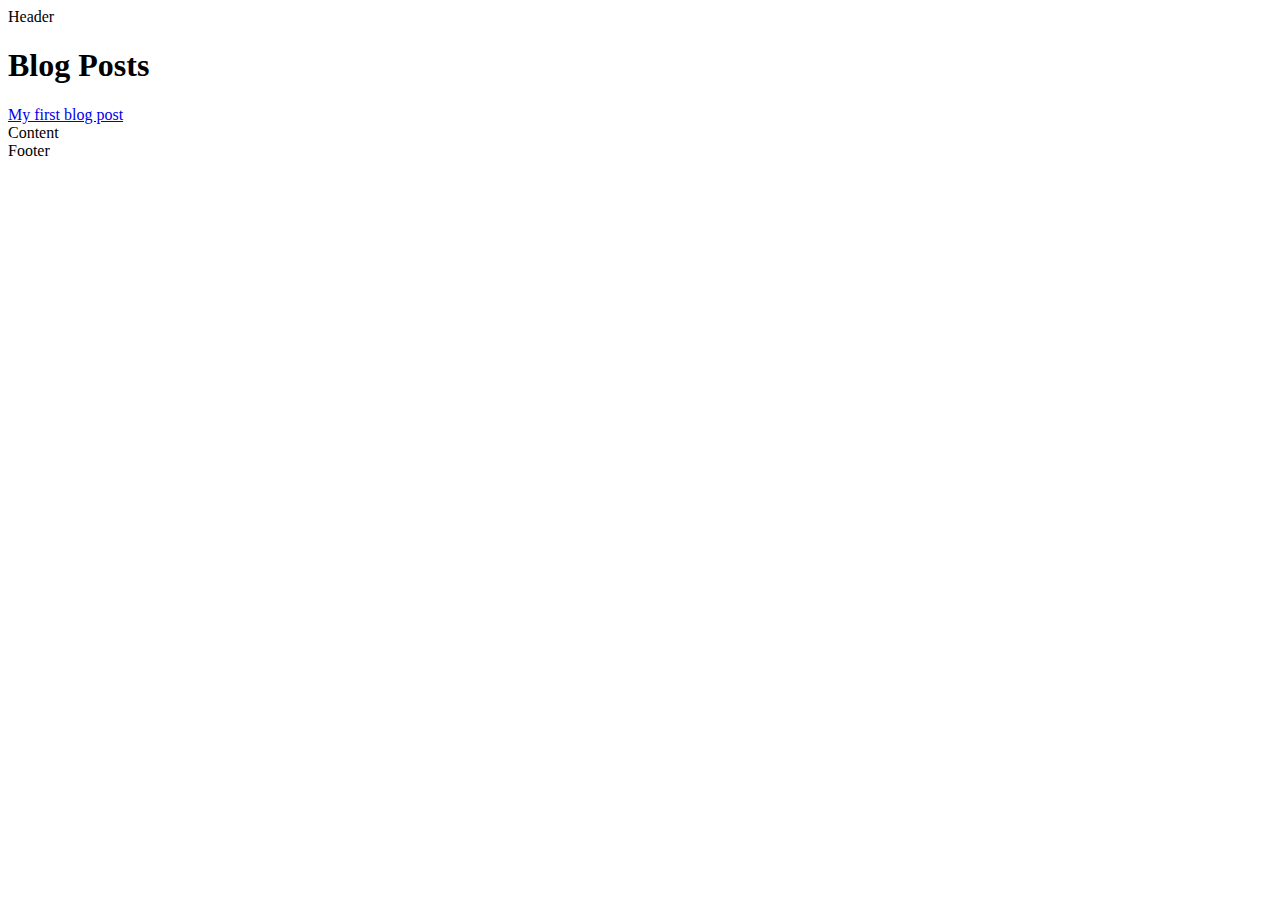
==== index.html @ 630269a0 "Inital commit" ====
<!DOCTYPE html>
<html lang="en">
  <head>
    <meta charset="utf-8" />
    <title>Exercise 1</title>
    <meta
      content="width=device-width, initial-scale=1, maximum-scale=1"
      name="viewport"
    />
    <link rel="stylesheet" href="css/style.css">

  </head>

  <body>
  <div class = "container">
    <div class="header box">Header</div>
    <div class="sidebar box">
      <h1>Blog Posts</h1>
      <!-- Add Link To Blog Here -->
       <a href="blog-post.html">My first blog post</a> 
    </div>
    <div class="content box">Content</div>
    <div class="footer box">Footer</div>
  </div>
  </body>
</html>
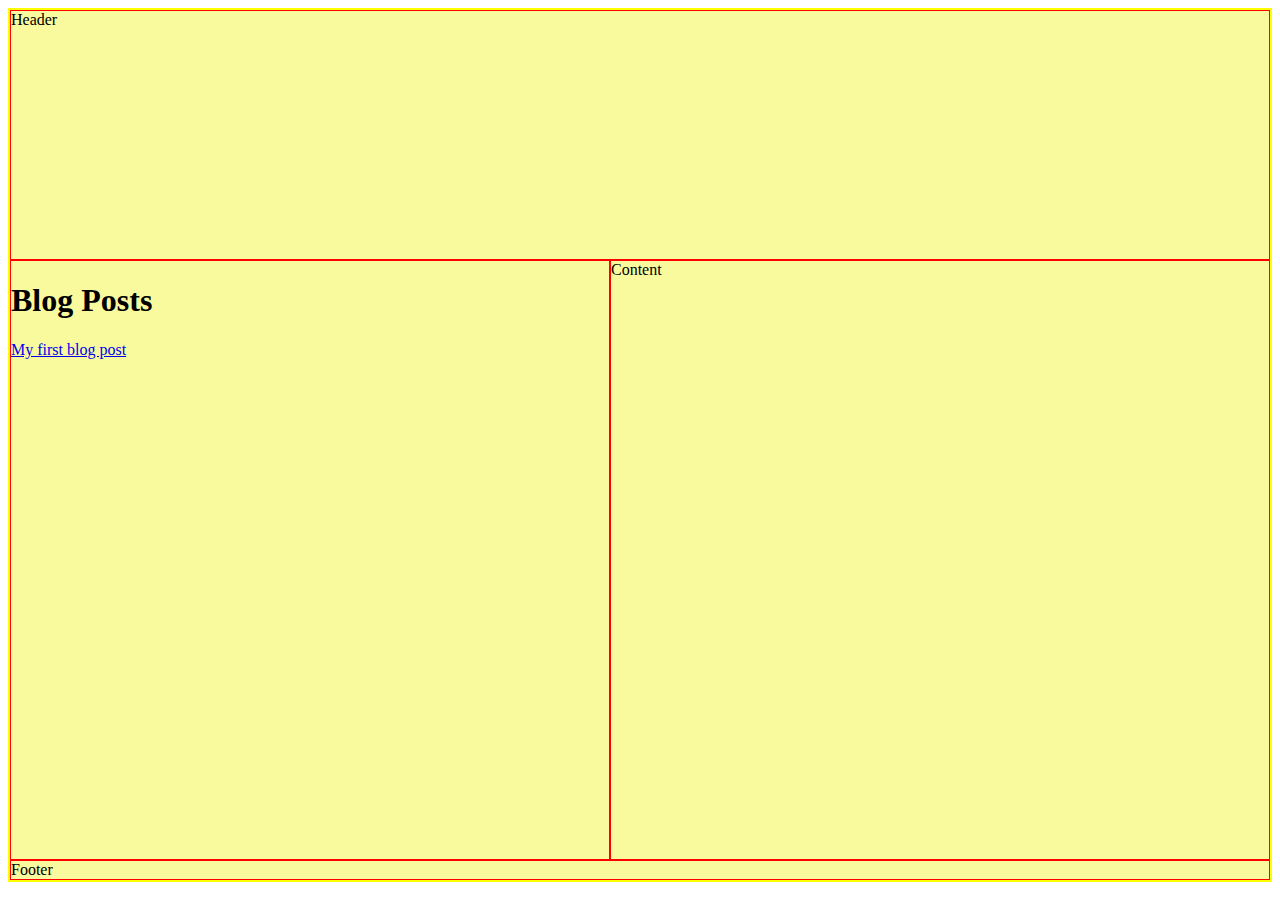
==== commit 283e2cb2: "Capitalized "CSS" folder name in links for blog and index" ====
--- a/index.html
+++ b/index.html
@@ -7,7 +7,7 @@
       content="width=device-width, initial-scale=1, maximum-scale=1"
       name="viewport"
     />
-    <link rel="stylesheet" href="css/style.css">
+    <link rel="stylesheet" href="CSS/style.css">
 
   </head>
 
--- a/CSS/style.css
+++ b/CSS/style.css
@@ -0,0 +1,35 @@
+.container{
+    /* Step 1: Set display to grid */
+      display:grid;
+   /* Step 2: setup rows amd columns */
+      /* grid-template-columns: repeat(3, 1fr); */
+      grid-template-columns: 300px 300px 300px;
+      grid-template-rows: 250px 600px;
+      grid-template-areas: 
+      "hd hd hd hd hd hd hd hd"
+      "sd sd main main main main main main"
+      "ft ft ft ft ft ft ft ft";
+      border: 2px solid yellow;
+
+  }
+  .box{
+  /* width: 250px;
+    height: 150px; */
+    border: 1px solid red;
+    background: #F8FA9D;
+    }
+
+  .header{
+    /* row start/column start/ row end/ column end */
+    grid-area:hd;
+  }
+
+  .footer{
+    grid-area: ft;  
+  }
+  .sidebar{
+    grid-area: sd;
+  }
+  .content{
+    grid-area: main;
+  }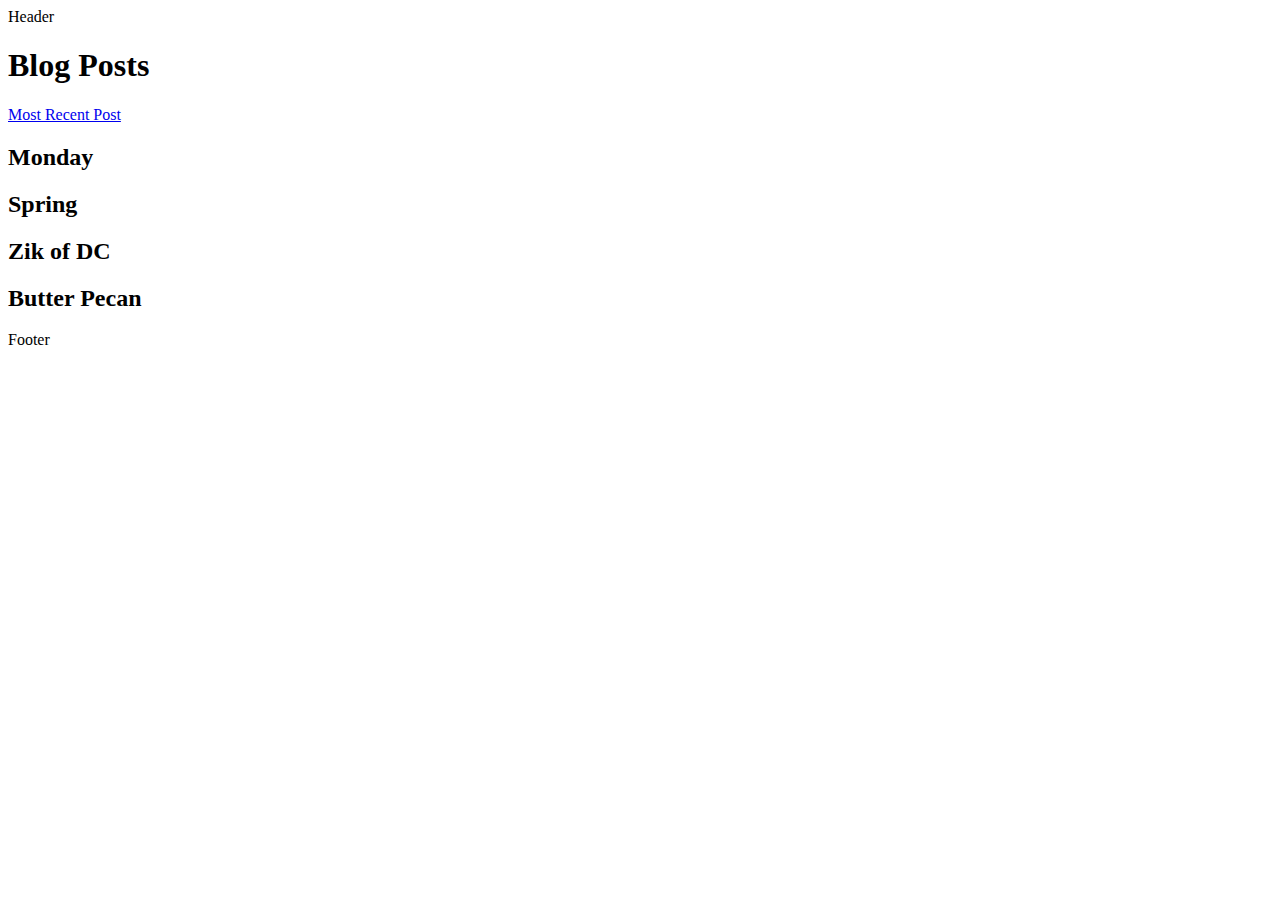
==== commit ca09de6a: "Added a nested grid to the main page." ====
--- a/index.html
+++ b/index.html
@@ -7,19 +7,30 @@
       content="width=device-width, initial-scale=1, maximum-scale=1"
       name="viewport"
     />
-    <link rel="stylesheet" href="CSS/style.css">
-
+    <link rel="stylesheet" href="css/style.css">
   </head>
 
   <body>
   <div class = "container">
     <div class="header box">Header</div>
-    <div class="sidebar box">
-      <h1>Blog Posts</h1>
-      <!-- Add Link To Blog Here -->
-       <a href="blog-post.html">My first blog post</a> 
+    <div class="sidebar box"><h1>Blog Posts</h1><a href="post.html">Most Recent Post</a></div>
+    <div class="content box">
+<!--  Added a nested grid  -->
+		<div id="nestedGrid">
+			<div>
+              <h2>Monday</h2>
+			</div>
+          	<div>
+  				<h2>Spring</h2>
+			</div>
+          	<div >
+  				<h2>Zik of DC</h2>
+			</div>
+          	<div >
+  				<h2>Butter Pecan</h2>
+			</div>
+      </div>
     </div>
-    <div class="content box">Content</div>
     <div class="footer box">Footer</div>
   </div>
   </body>
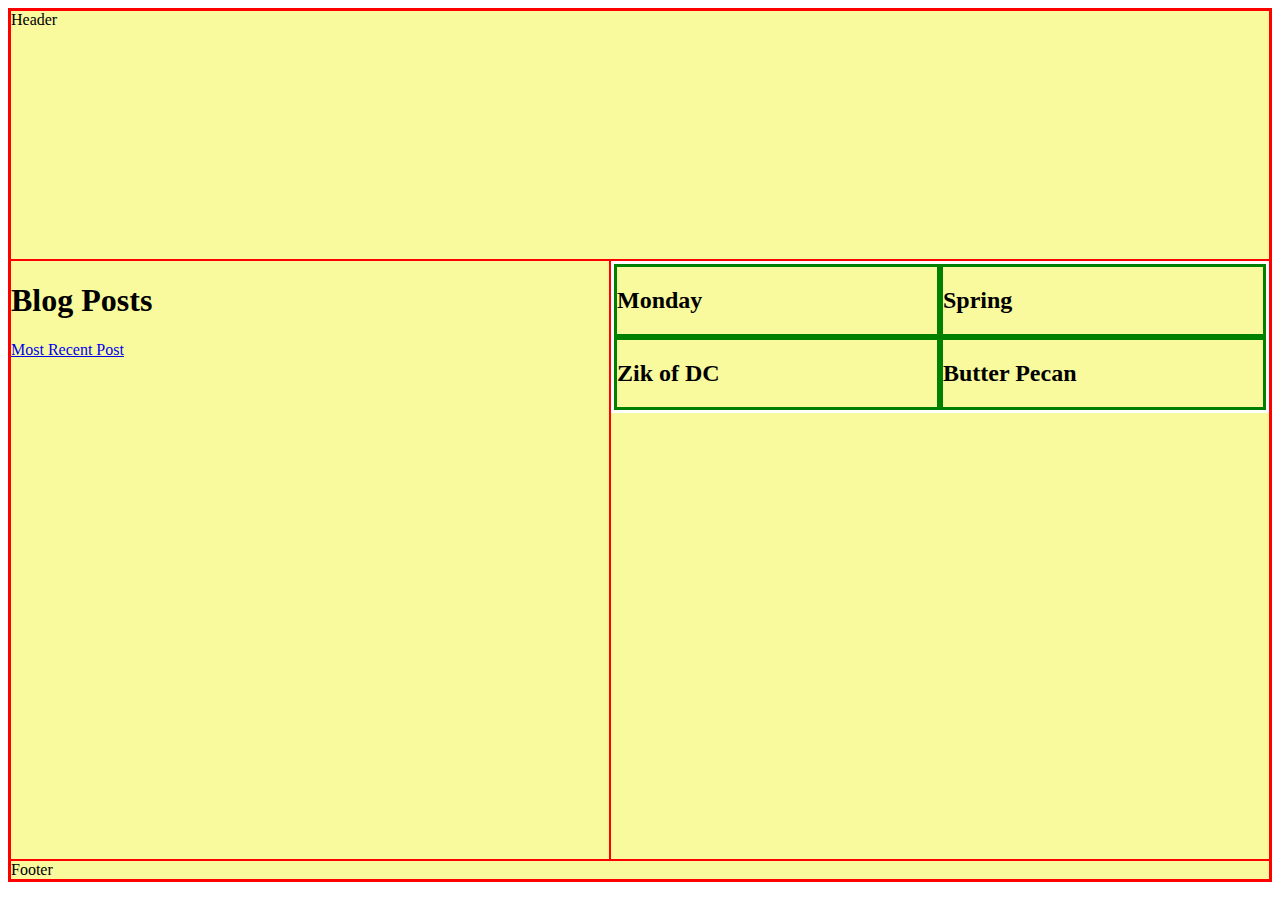
==== commit 96362be1: "VS Code accepts the lowercase CSS. Github does not. Have to keep remembering that." ====
--- a/index.html
+++ b/index.html
@@ -7,7 +7,7 @@
       content="width=device-width, initial-scale=1, maximum-scale=1"
       name="viewport"
     />
-    <link rel="stylesheet" href="css/style.css">
+    <link rel="stylesheet" href="CSS/style.css">
   </head>
 
   <body>
@@ -18,7 +18,7 @@
 <!--  Added a nested grid  -->
 		<div id="nestedGrid">
 			<div>
-              <h2>Monday</h2>
+          <h2>Monday</h2>
 			</div>
           	<div>
   				<h2>Spring</h2>
--- a/CSS/style.css
+++ b/CSS/style.css
@@ -0,0 +1,53 @@
+.container{
+  display:grid;
+  grid-template-columns: 300px 300px 300px;
+  grid-template-rows: 250px 600px;
+  /* grid-template-columns: repeat(3, 1fr); */
+  /* Initially each element has its own row for small screens */
+  grid-template-areas: 
+  "hd"
+  "sd"
+  "main"
+  "ft";
+  border: 2px solid yellow;
+}
+/* add css for nested grid here */
+#nestedGrid{
+	display:grid;
+	grid-template-columns: 50% 50%;
+	grid-template-rows: 50% 50%;
+	border: 3px solid white;
+	}
+#nestedGrid> *{
+	border: 3px solid green;
+	}
+.box{
+    border: 1px solid red;
+    background: #F8FA9D;
+    }
+  .header{
+    /* row start/column start/ row end/ column end */
+    grid-area:hd;
+  }
+  .footer{
+    grid-area: ft;  
+  }
+  .sidebar{
+    grid-area: sd;
+  }
+  .content{
+    grid-area: main;
+  }
+/* If Screen Is Wide Enough */
+@media(min-width:900px){
+.container{
+      display:grid;
+      grid-template-columns: 300px 300px 300px;
+      grid-template-rows: 250px 600px;
+      grid-template-areas: 
+      "hd hd hd hd hd hd hd hd"
+      "sd sd main main main main main main"
+      "ft ft ft ft ft ft ft ft";
+      border: 2px solid red;
+  }
+}